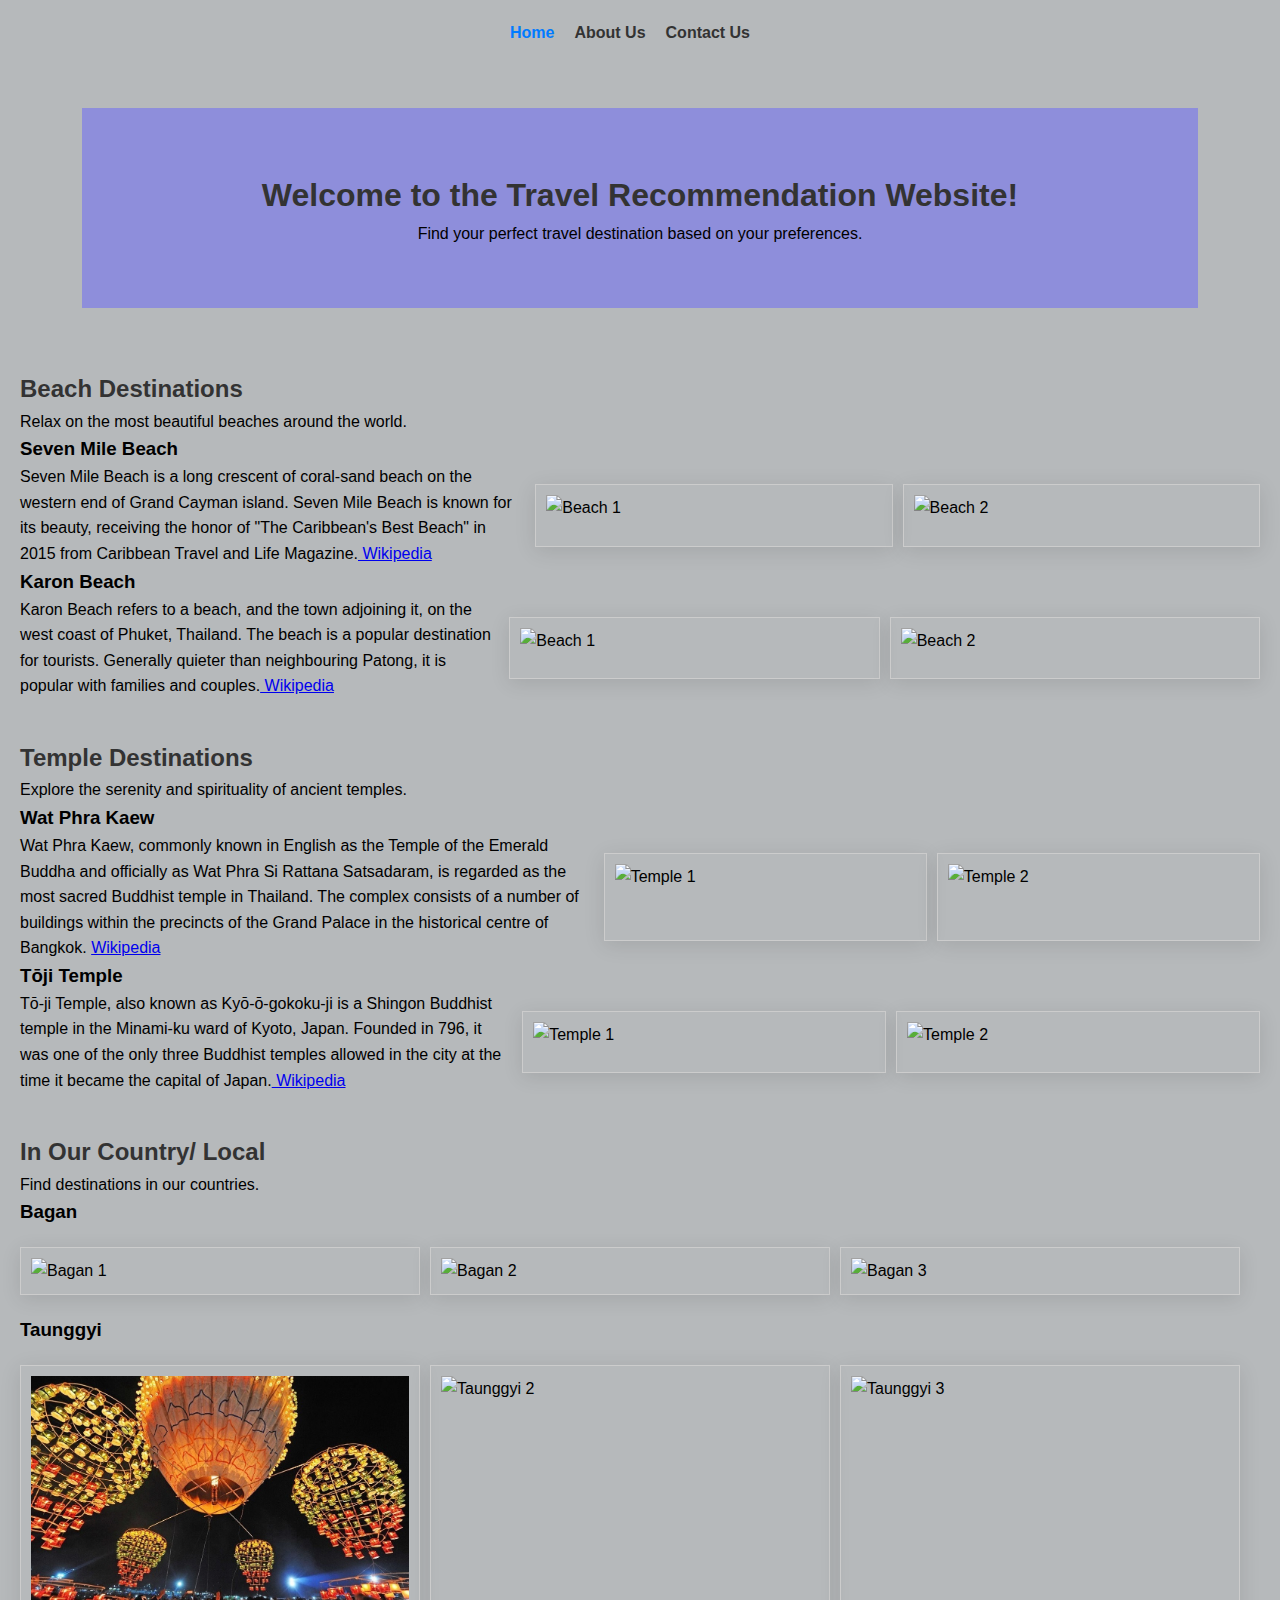
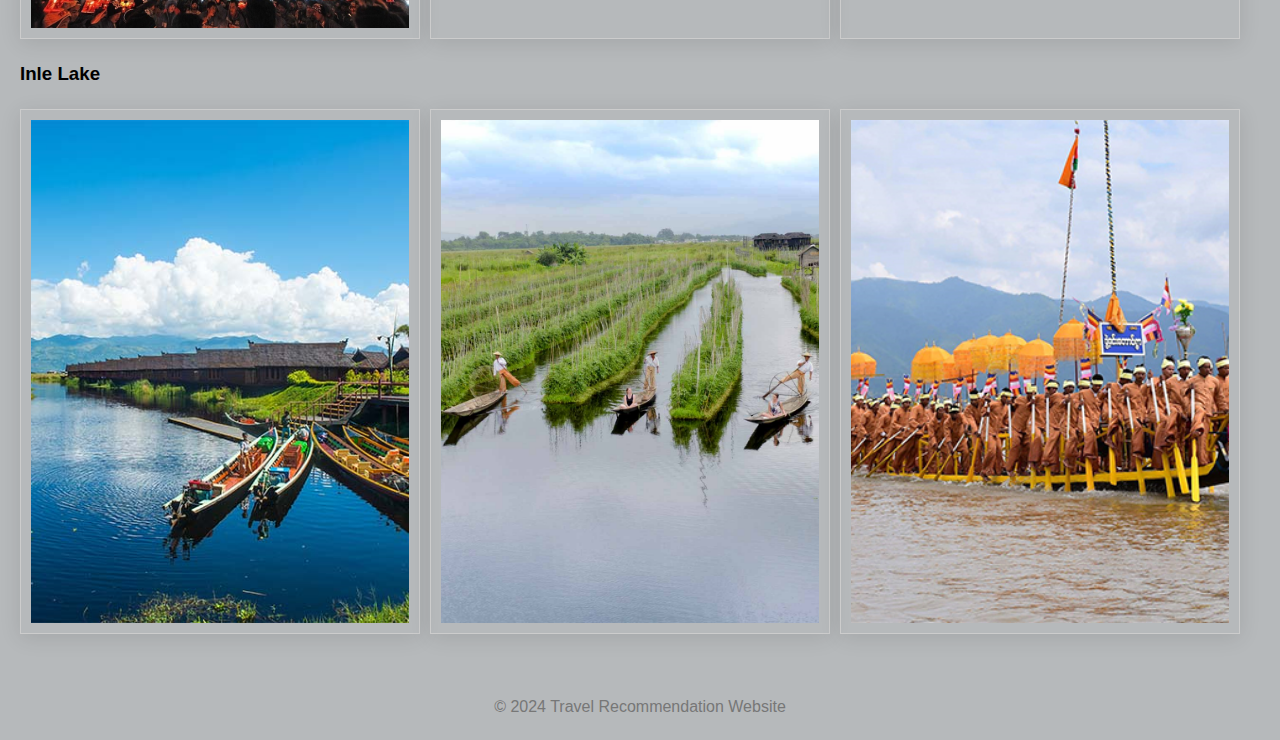
==== index.html @ 143162ab "first commit" ====
<!DOCTYPE html>
<html lang="en">
<head>
    <meta charset="UTF-8">
    <meta name="viewport" content="width=device-width, initial-scale=1.0">
    <title>Travel Recommendation Website</title>
    <link rel="stylesheet" href="./styles.css">
</head>
<body>
    <!-- Navigation Bar -->
    <nav  class="navbar">
        <ul>
            <li><a href="./index.html" class="active">Home</a></li>
            <li><a href="./about.html">About Us</a></li>
            <li><a href="./contact.html">Contact Us</a></li>
        </ul>
    </nav>

    <!-- Home Page Content -->
    <section id="home">
        <div style="margin: 5%; padding: 5%; text-align: center;background-color: rgb(142, 142, 219);" > 
        <h1>Welcome to the Travel Recommendation Website!</h1>
        <p>Find your perfect travel destination based on your preferences.</p>
        </div>
        <!-- Beach Recommendation Section -->
        <section id="beach">
            <h2>Beach Destinations</h2>
            <p>Relax on the most beautiful beaches around the world.</p>
            <h3>Seven Mile Beach</h3>
            <div class="recommendation">
                
                <p>Seven Mile Beach is a long crescent of coral-sand beach on the western end of Grand Cayman island. Seven Mile Beach is known for its beauty, receiving the honor of "The Caribbean's Best Beach" in 2015 from Caribbean Travel and Life Magazine.<a href="https://en.wikipedia.org/wiki/Seven_Mile_Beach,_Grand_Cayman"> Wikipedia</a></p>
                <img class="ImagesDisplay" src="https://dynamic-media-cdn.tripadvisor.com/media/photo-o/1a/56/1c/f0/img-20191219-172731-679.jpg?w=900&h=500&s=1" alt="Beach 1">
                <img class="ImagesDisplay" src="https://dynamic-media-cdn.tripadvisor.com/media/photo-o/16/94/1b/83/random-photo-of-seven.jpg?w=900&h=500&s=1" alt="Beach 2">
            </div>
            <h3>Karon Beach</h3>
            <div class="recommendation">
                
                <p>Karon Beach refers to a beach, and the town adjoining it, on the west coast of Phuket, Thailand. The beach is a popular destination for tourists. Generally quieter than neighbouring Patong, it is popular with families and couples.<a href="https://en.wikipedia.org/wiki/Karon_Beach"> Wikipedia</a></p>
                <img class="ImagesDisplay" src="https://dynamic-media-cdn.tripadvisor.com/media/photo-o/07/bb/0c/6a/photo0jpg.jpg?w=900&h=500&s=1" alt="Beach 1">
                <img class="ImagesDisplay" src="https://dynamic-media-cdn.tripadvisor.com/media/photo-o/2e/33/3a/78/caption.jpg?w=900&h=500&s=1" alt="Beach 2">
            </div>
        </section>

        <!-- Temple Recommendation Section -->
        <section id="temple">
            <h2>Temple Destinations</h2>
            <p>Explore the serenity and spirituality of ancient temples.</p>
            <h3>Wat Phra Kaew</h3>
            <div class="recommendation">
                
                <p>Wat Phra Kaew, commonly known in English as the Temple of the Emerald Buddha and officially as Wat Phra Si Rattana Satsadaram, is regarded as the most sacred Buddhist temple in Thailand. The complex consists of a number of buildings within the precincts of the Grand Palace in the historical centre of Bangkok. <a href="https://en.wikipedia.org/wiki/Wat_Phra_Kaewn"> Wikipedia</a></p>
                <img class="ImagesDisplay" src="https://encrypted-tbn0.gstatic.com/images?q=tbn:ANd9GcTDVxVEvEXFikxdvMUXmXw8r2UcwNfavyyTzTMMTdSd8K4mWkgk3_jl7wF_2VJJLK-GG-U&usqp=CAU" alt="Temple 1">
                <img class="ImagesDisplay" src="https://encrypted-tbn0.gstatic.com/images?q=tbn:ANd9GcSGit8-N8FekOuZw4Ey22JOXIpA_rb_QWlVHg&s" alt="Temple 2">
            </div>
            <h3>Tōji Temple</h3>
            <div class="recommendation">
                
                <p>Tō-ji Temple, also known as Kyō-ō-gokoku-ji is a Shingon Buddhist temple in the Minami-ku ward of Kyoto, Japan. Founded in 796, it was one of the only three Buddhist temples allowed in the city at the time it became the capital of Japan.<a href="https://en.wikipedia.org/wiki/T%C5%8D-ji"> Wikipedia</a></p>
                <img class="ImagesDisplay" src="https://t2.gstatic.com/licensed-image?q=tbn:ANd9GcR66bxJBbCFjsxmaBSdvt_2VAZIYg23E9-JCbY6FH2ixIpwAl870FYruppRJWDHH3--" alt="Temple 1">
                <img class="ImagesDisplay" src="https://encrypted-tbn0.gstatic.com/images?q=tbn:ANd9GcQ9LV4mMuFGZk2LzeupmTROdGuCBHgR2hx-qix_-epjj1cbt0pslb9B2Ma_cS8eiT1qImw&usqp=CAU" alt="Temple 2">
            </div>
        </section>

        <!-- Country Recommendation Section -->
        <section id="country">
            <h2>In Our Country/ Local</h2>
            <p>Find destinations in our countries.</p>
            <h3>Bagan</h3>
            <div class="recommendation">
                <img class="ImagesDisplay" src="https://luxurymyanmarrivercruises.com/uploads/dhammayangyi.jpg" alt="Bagan 1">
                <img class="ImagesDisplay" src="https://dynamic-media-cdn.tripadvisor.com/media/photo-o/08/e8/bd/5f/caption.jpg?w=800&h=500&s=1" alt="Bagan 2">
                <img class="ImagesDisplay" src="https://encrypted-tbn0.gstatic.com/images?q=tbn:ANd9GcSRif80-MKAFk7Pgyd2Zt6ugp8a1qoTNpX5-w&s" alt="Bagan 3">
            </div>
            <h3>Taunggyi</h3>
            <div class="recommendation">
                <img class="ImagesDisplay" src="./assets/taunggyi-1.jpg" alt="Taunggyi 1">
                <img class="ImagesDisplay" src="https://news-eleven.com/sites/news-eleven.com/files/styles/news_detail_image/public/news-images/67063690_2546524828967262_8536795834979713024_n.jpg?itok=uXnaN-Um" alt="Taunggyi 2">
                <img class="ImagesDisplay" src="https://kwee.co/wp-content/uploads/2022/08/Aye-Yar-River-View-Resort-1.jpg" alt="Taunggyi 3">
            </div>
            <h3>Inle Lake</h3>
            <div class="recommendation">
                <img class="ImagesDisplay" src="./assets/jaujep9gveq1kjckmgq1.jpg" alt="inle lake 1">
                <img class="ImagesDisplay" src="./assets/floating-garden-in-inle-lake.jpg" alt="inle lake 2">
                <img class="ImagesDisplay" src="./assets/Inle-Lake-Image-2.jpg" alt="Inle Lake 3">
            </div>
        </section>
    </section>

    <!-- Footer -->
    <footer>
        <p>&copy; 2024 Travel Recommendation Website</p>
    </footer>

    <script src="script.js"></script>
</body>
</html>
---- styles.css ----
/* Basic Reset */
* {
    margin: 0;
    padding: 0;
    box-sizing: border-box;
}

/* Body and Navigation */
body {
    font-family: Arial, sans-serif;
    line-height: 1.6;
    padding: 20px;
    background-color: #b6b9bb;
}

nav ul {
    list-style-type: none;
    display: flex;
    justify-content: center;
    margin-bottom: 20px;
}

nav ul li {
    margin-right: 20px;
}

nav ul li a {
    text-decoration: none;
    color: #333;
    font-weight: bold;
}

nav ul li a.active {
    color: #007bff;
}

/* Sections */
section {
    margin-bottom: 40px;
}

h1, h2 {
    color: #333;
}

/* Recommendation Section */
.recommendation {
    display: flex;
    gap: 10px;
}

.recommendation img {
    width: 100%;
    max-width: 400px;
    height: auto;
}

/* Form Styling */
form {
    display: flex;
    flex-direction: column;
    max-width: 400px;
    margin: 0 auto;
}

form label {
    margin-top: 10px;
}

form input, form textarea {
    padding: 10px;
    margin-bottom: 10px;
}

form button {
    background-color: #007bff;
    color: white;
    border: none;
    padding: 10px;
    cursor: pointer;
}

form button:hover {
    background-color: #0056b3;
}

/* Footer */
footer {
    text-align: center;
    margin-top: 40px;
    color: #777;
}
.hero {
    background-image: url('./assets/pngtree-travel-around-the-world-travel-poster-template-picture-image_1017255.jpg'); /* Path to your background image */
    background-size: cover; /* Cover the entire section */
    background-position: center; /* Center the image */
    padding: 100px 20px; /* Padding for the section */
    position: relative; /* Positioning context for pseudo-elements */
}
.ImagesDisplay{
    width: 100%;
    height: 100%;
    object-fit: cover;
    transition: transform 0.3s ease-in-out, filter 0.3s ease-in-out;
    margin: 20px 0;
    padding: 10px;
    border: 1px solid #ccc;
    box-shadow: 0 4px 20px rgba(0, 0, 0, 0.1);
  }
.ImagesDisplay:hover{
    transform: scale(1.1); /* Scales the image to 110% */
}
#about{
    text-align: center;
}
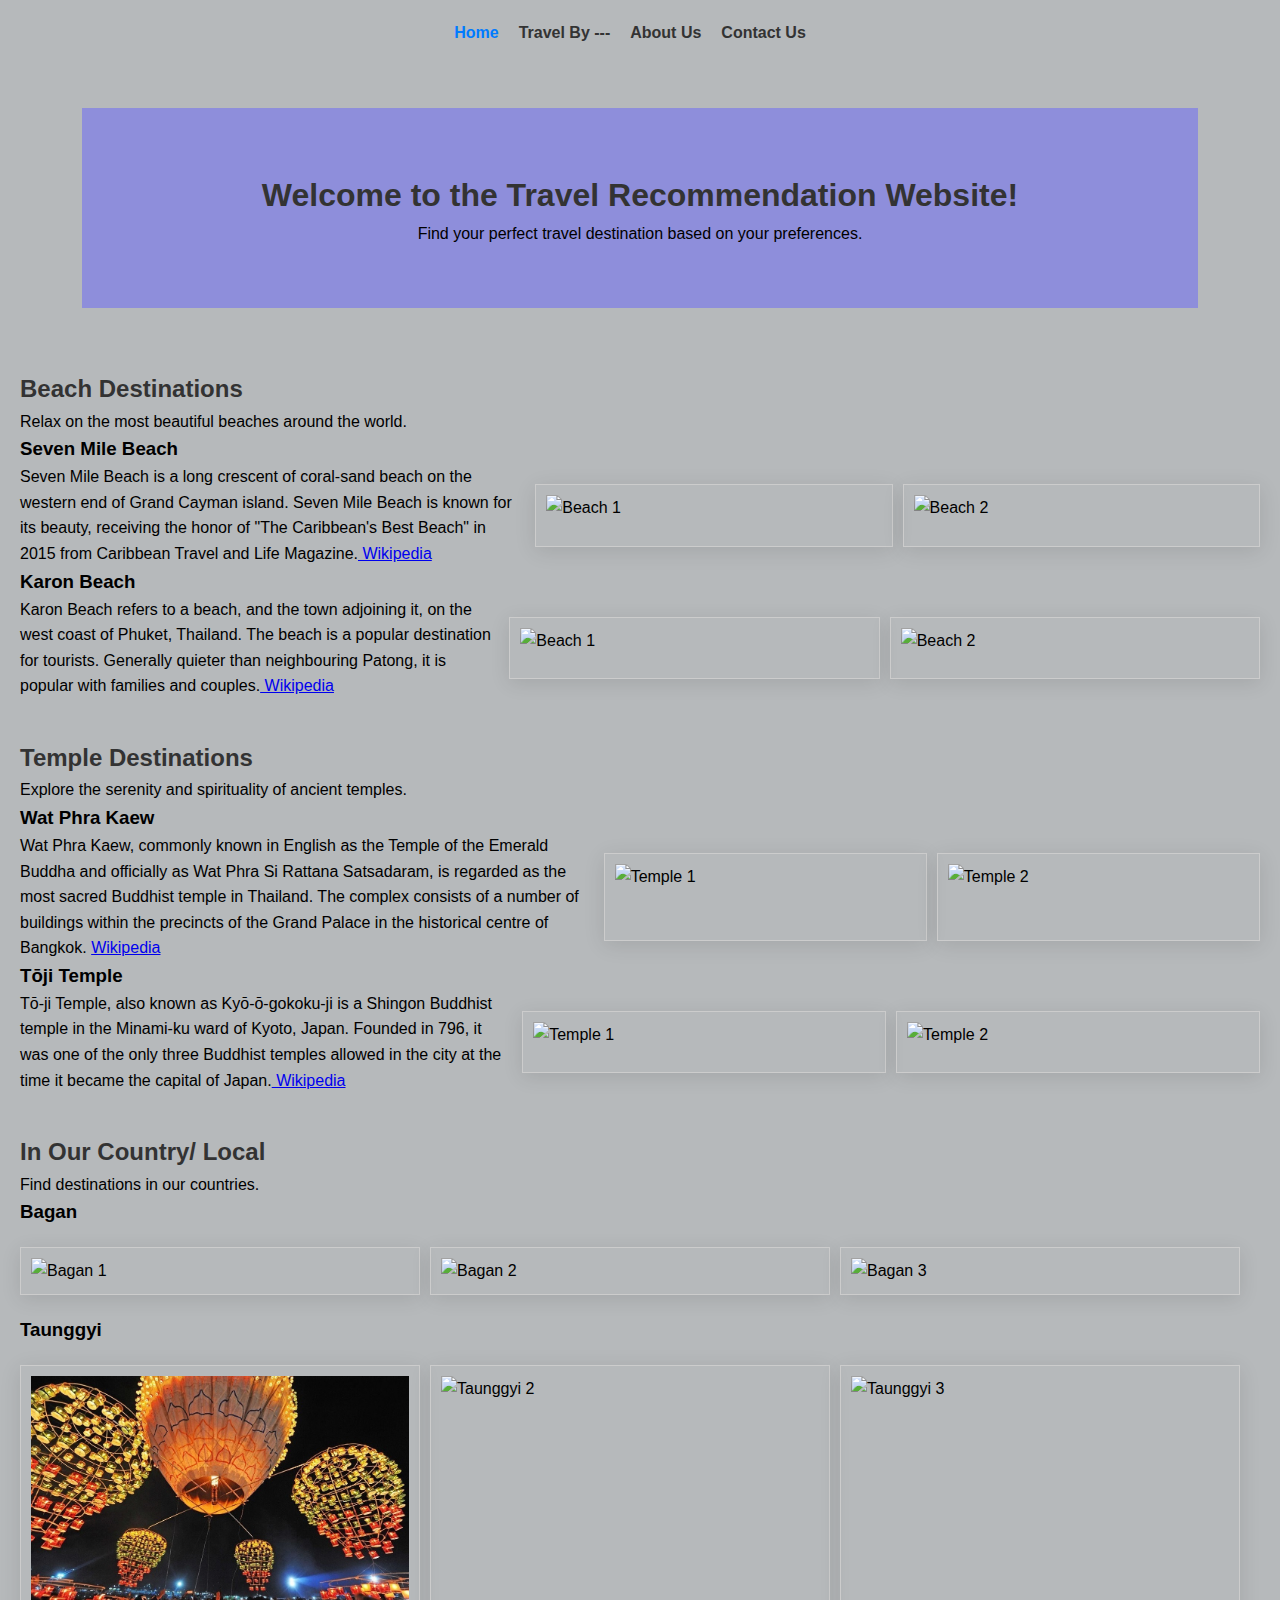
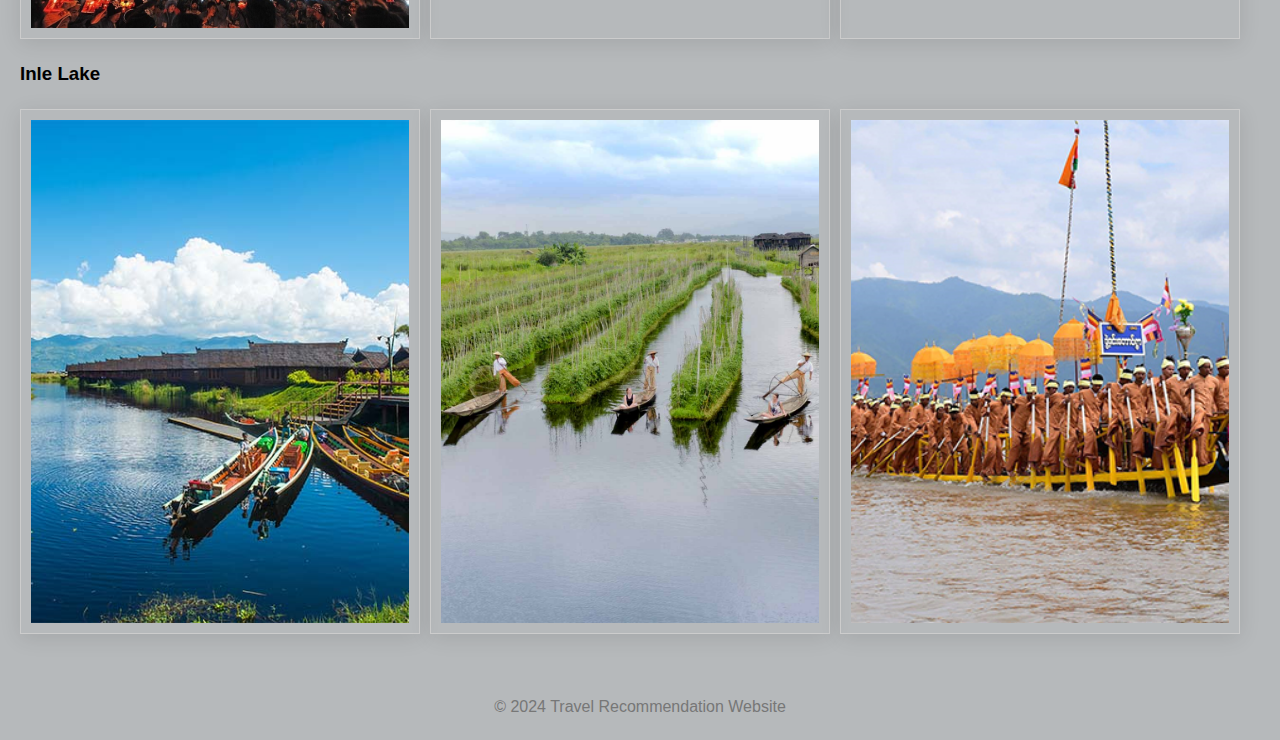
==== commit 2503238b: "Pay Updated and Travel Html updated" ====
--- a/index.html
+++ b/index.html
@@ -11,6 +11,7 @@
     <nav  class="navbar">
         <ul>
             <li><a href="./index.html" class="active">Home</a></li>
+            <li><a href="./TravelBy.html" >Travel By ---</a></li>
             <li><a href="./about.html">About Us</a></li>
             <li><a href="./contact.html">Contact Us</a></li>
         </ul>
--- a/styles.css
+++ b/styles.css
@@ -113,3 +113,95 @@
 #about{
     text-align: center;
 }
+.ImageText{
+    box-shadow: 0 4px 6px rgba(0, 0, 0, 0.1), 0 1px 3px rgba(0, 0, 0, 0.06);
+}
+.BuyBtn {
+    padding: 12px 24px; /* Adjust the button's size */
+    font-size: 18px; /* Set text size */
+    font-weight: bold; /* Make the text bold */
+    color: white; /* Text color */
+    background: linear-gradient(90deg, #4CAF50, #45a049); /* Gradient background */
+    border: none; /* Remove default border */
+    border-radius: 8px; /* Rounded corners */
+    cursor: pointer; /* Change cursor to pointer */
+    transition: all 0.3s ease; /* Smooth hover transition */
+    box-shadow: 0 4px 6px rgba(0, 0, 0, 0.2); /* Subtle shadow for a 3D effect */
+}
+.BuyBtn:hover {
+    background: linear-gradient(90deg, #45a049, #4CAF50); /* Reverse gradient on hover */
+    transform: translateY(-2px); /* Slightly elevate the button */
+    box-shadow: 0 8px 12px rgba(0, 0, 0, 0.3); /* Intensify the shadow */
+}
+
+.BuyBtn:active {
+    transform: translateY(2px); /* Press-down effect */
+    box-shadow: 0 2px 4px rgba(0, 0, 0, 0.2); /* Softer shadow */
+}
+
+@media (max-width: 600px) {
+    .BuyBtn {
+        font-size: 16px; /* Smaller font for mobile */
+        padding: 10px 20px; /* Adjust padding for mobile */
+    }
+}
+
+/*pay html Css*/
+.btn {
+    padding: 12px 24px;
+    font-size: 16px;
+    font-weight: bold;
+    color: white;
+    background: #4CAF50;
+    border: none;
+    border-radius: 8px;
+    cursor: pointer;
+    transition: all 0.3s ease;
+}
+
+.btn:hover {
+    background: #45a049;
+    transform: translateY(-2px);
+}
+
+.modal {
+    display: none; /* Hidden by default */
+    position: fixed;
+    top: 0;
+    left: 0;
+    width: 100%;
+    height: 100%;
+    background-color: rgba(0, 0, 0, 0.5); /* Semi-transparent background */
+    justify-content: center;
+    align-items: center;
+}
+
+.modal-content {
+    background: white;
+    padding: 20px;
+    border-radius: 8px;
+    text-align: center;
+    width: 80%;
+    max-width: 400px;
+    box-shadow: 0 4px 10px rgba(0, 0, 0, 0.3);
+}
+
+.close-btn {
+    position: absolute;
+    top: 10px;
+    right: 20px;
+    font-size: 24px;
+    cursor: pointer;
+    color: #aaa;
+}
+
+.payment-options .btn {
+    display: block;
+    width: 100%;
+    margin: 10px 0;
+    background-color: #007BFF;
+}
+
+.payment-options .btn:hover {
+    background-color: #0056b3;
+}